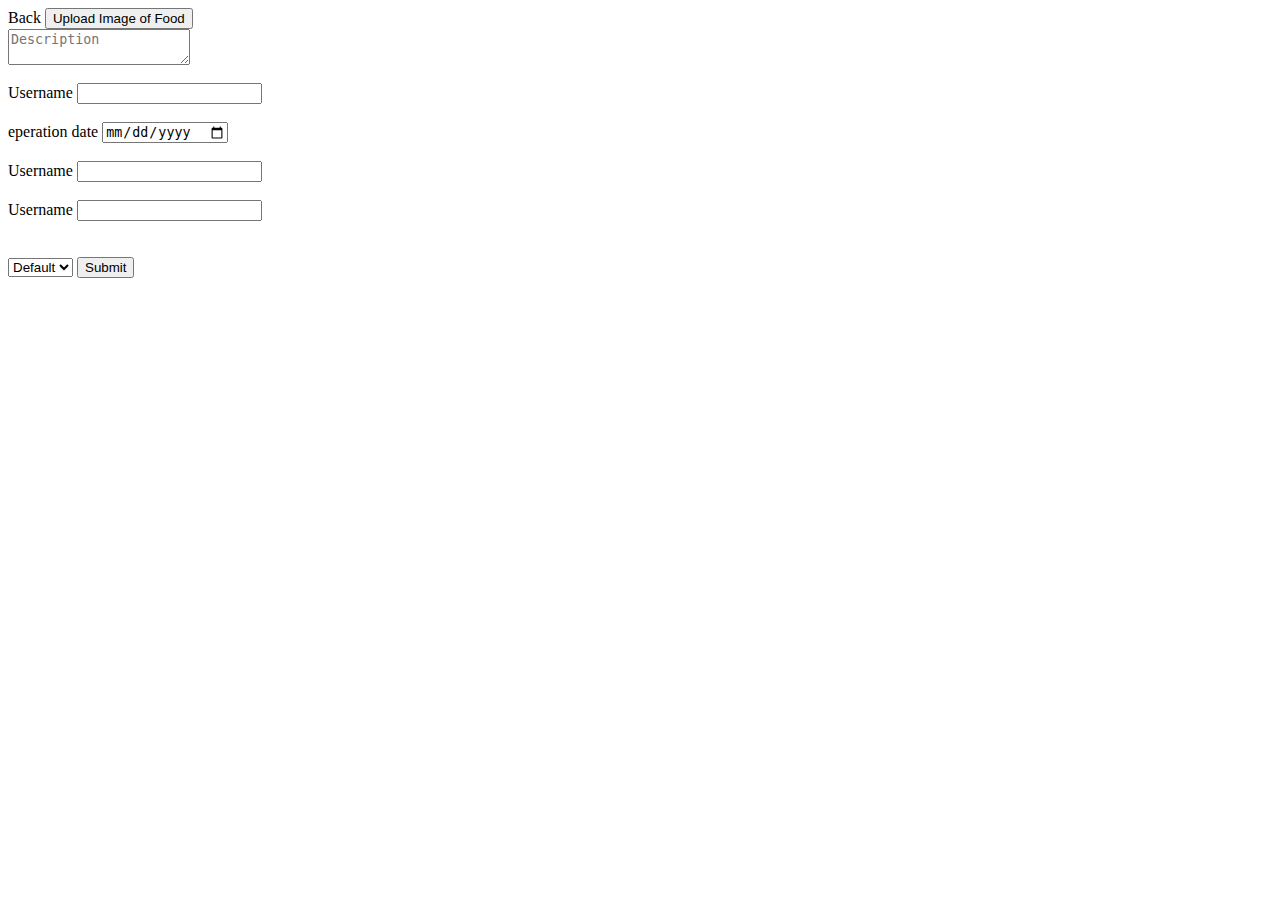
==== www/templates/form.html @ 77ea129d "working on star rating ui" ====
<html>


<body>

  <ion-nav-bar class="bar-positive">
    <ion-nav-back-button class="button-clear">
      <i class="ion-arrow-left-c"></i> Back
    </ion-nav-back-button>
  </ion-nav-bar>

  <ion-nav-view></ion-nav-view>

  <ion-view view-title="User Info">

    <ion-content class="padding">

      <button class="button button-full" type="submit">
        Upload Image of Food
      </button>

      <br/>

      <form>

        <div class="list">
          <ion-item id="titleItem" class="item-input">
            <textarea overflow-scroll="true" id="title" placeholder="Description"></textarea>
          </ion-item>
          <br>
          <br>

          <label class="item item-input">
            <span class="input-label">Username</span>
            <input type="text" name="username">
          </label>
          <br>
          <br>

          <label class="item item-input">
            <span class="input-label">eperation date</span>
            <input type="date">
          </label>
          <br>
          <br>



          <label class="item item-input">
            <span class="input-label">Username</span>
            <input type="text" name="username">
          </label>
          <br>
          <br>

          <label class="item item-input">
            <span class="input-label">Username</span>
            <input type="text" name="username">
          </label>
          <br>
          <br>
          <label class="item item-input item-select">
            <div class="input-label">
              &nbsp;
            </div>
            <select>
              <option selected>Default</option>
              <option>Green</option>
              <option>Red</option>
            </select>
          </label>

          <a href="#/show">
            <button class="button button-full button-positive" type="submit">
              Submit
            </button>
          </a>


          <br>
          <br>

      </form>

    </ion-content>

  </ion-view>


</body>

</html>
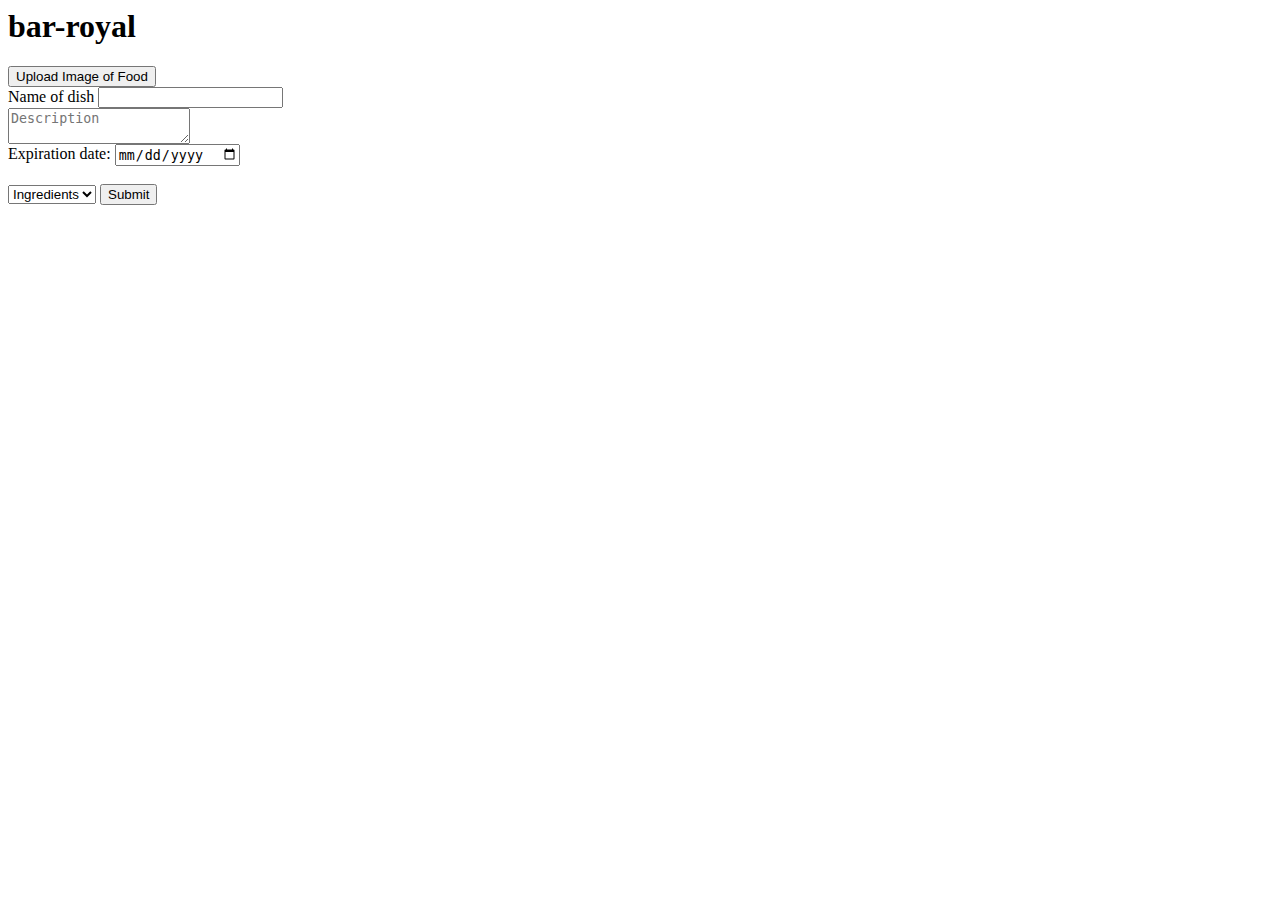
==== commit d977d24b: "added navbar" ====
--- a/www/templates/form.html
+++ b/www/templates/form.html
@@ -1,19 +1,15 @@
-<html>
+<body>
+
+<div class="bar bar-header bar-royal">
+  <h1 class="title">bar-royal</h1>
+</div>
 
 
-<body>
 
-  <ion-nav-bar class="bar-positive">
-    <ion-nav-back-button class="button-clear">
-      <i class="ion-arrow-left-c"></i> Back
-    </ion-nav-back-button>
-  </ion-nav-bar>
-
-  <ion-nav-view></ion-nav-view>
 
   <ion-view view-title="User Info">
 
-    <ion-content class="padding">
+    <ion-content class="has-header">
 
       <button class="button button-full" type="submit">
         Upload Image of Food
@@ -23,52 +19,35 @@
 
       <form>
 
+
+          <label class="item item-input">
+            <span class="input-label">Name of dish</span>
+            <input type="text" name="name">
+          </label>
+          <br>
         <div class="list">
           <ion-item id="titleItem" class="item-input">
             <textarea overflow-scroll="true" id="title" placeholder="Description"></textarea>
           </ion-item>
           <br>
-          <br>
 
+            <span class="input-label">Expiration date:</span>
           <label class="item item-input">
-            <span class="input-label">Username</span>
-            <input type="text" name="username">
-          </label>
-          <br>
-          <br>
-
-          <label class="item item-input">
-            <span class="input-label">eperation date</span>
             <input type="date">
           </label>
-          <br>
-          <br>
-
-
-
-          <label class="item item-input">
-            <span class="input-label">Username</span>
-            <input type="text" name="username">
-          </label>
-          <br>
-          <br>
-
-          <label class="item item-input">
-            <span class="input-label">Username</span>
-            <input type="text" name="username">
-          </label>
-          <br>
           <br>
           <label class="item item-input item-select">
             <div class="input-label">
               &nbsp;
             </div>
             <select>
-              <option selected>Default</option>
-              <option>Green</option>
-              <option>Red</option>
+              <option selected>Ingredients</option>
+              <option>Dairy</option>
+              <option>Egg</option>
+              <option>Peanuts</option>
             </select>
           </label>
+          
 
           <a href="#/show">
             <button class="button button-full button-positive" type="submit">
@@ -77,7 +56,6 @@
           </a>
 
 
-          <br>
           <br>
 
       </form>
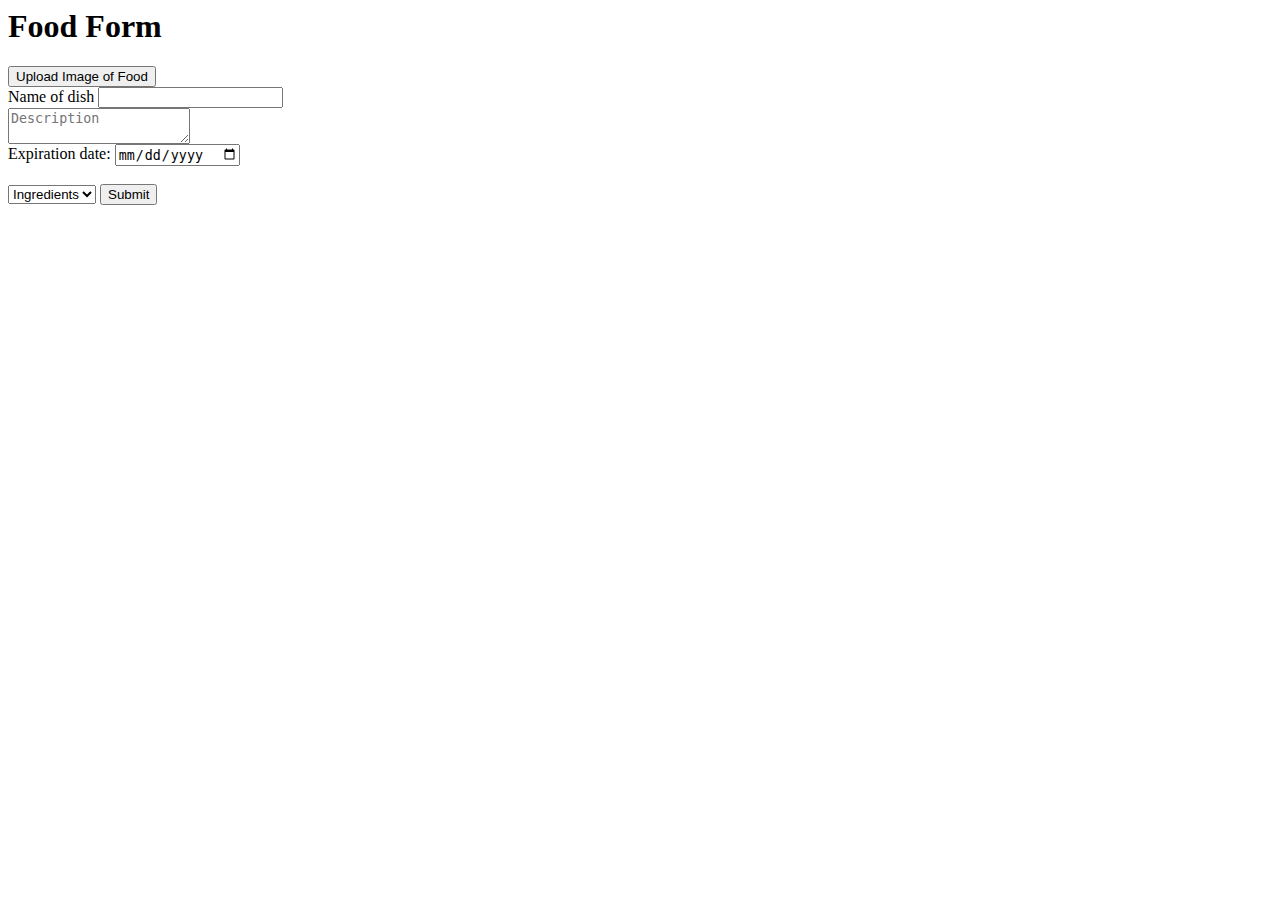
==== commit 90b54b6a: "app done for class" ====
--- a/www/templates/form.html
+++ b/www/templates/form.html
@@ -1,7 +1,7 @@
 <body>
 
-<div class="bar bar-header bar-royal">
-  <h1 class="title">bar-royal</h1>
+<div class="bar bar-header bar-positive">
+  <h1 class="title">Food Form</h1>
 </div>
 
 
@@ -50,7 +50,7 @@
           
 
           <a href="#/show">
-            <button class="button button-full button-positive" type="submit">
+            <button class="button button-full button-transparent" type="submit">
               Submit
             </button>
           </a>
